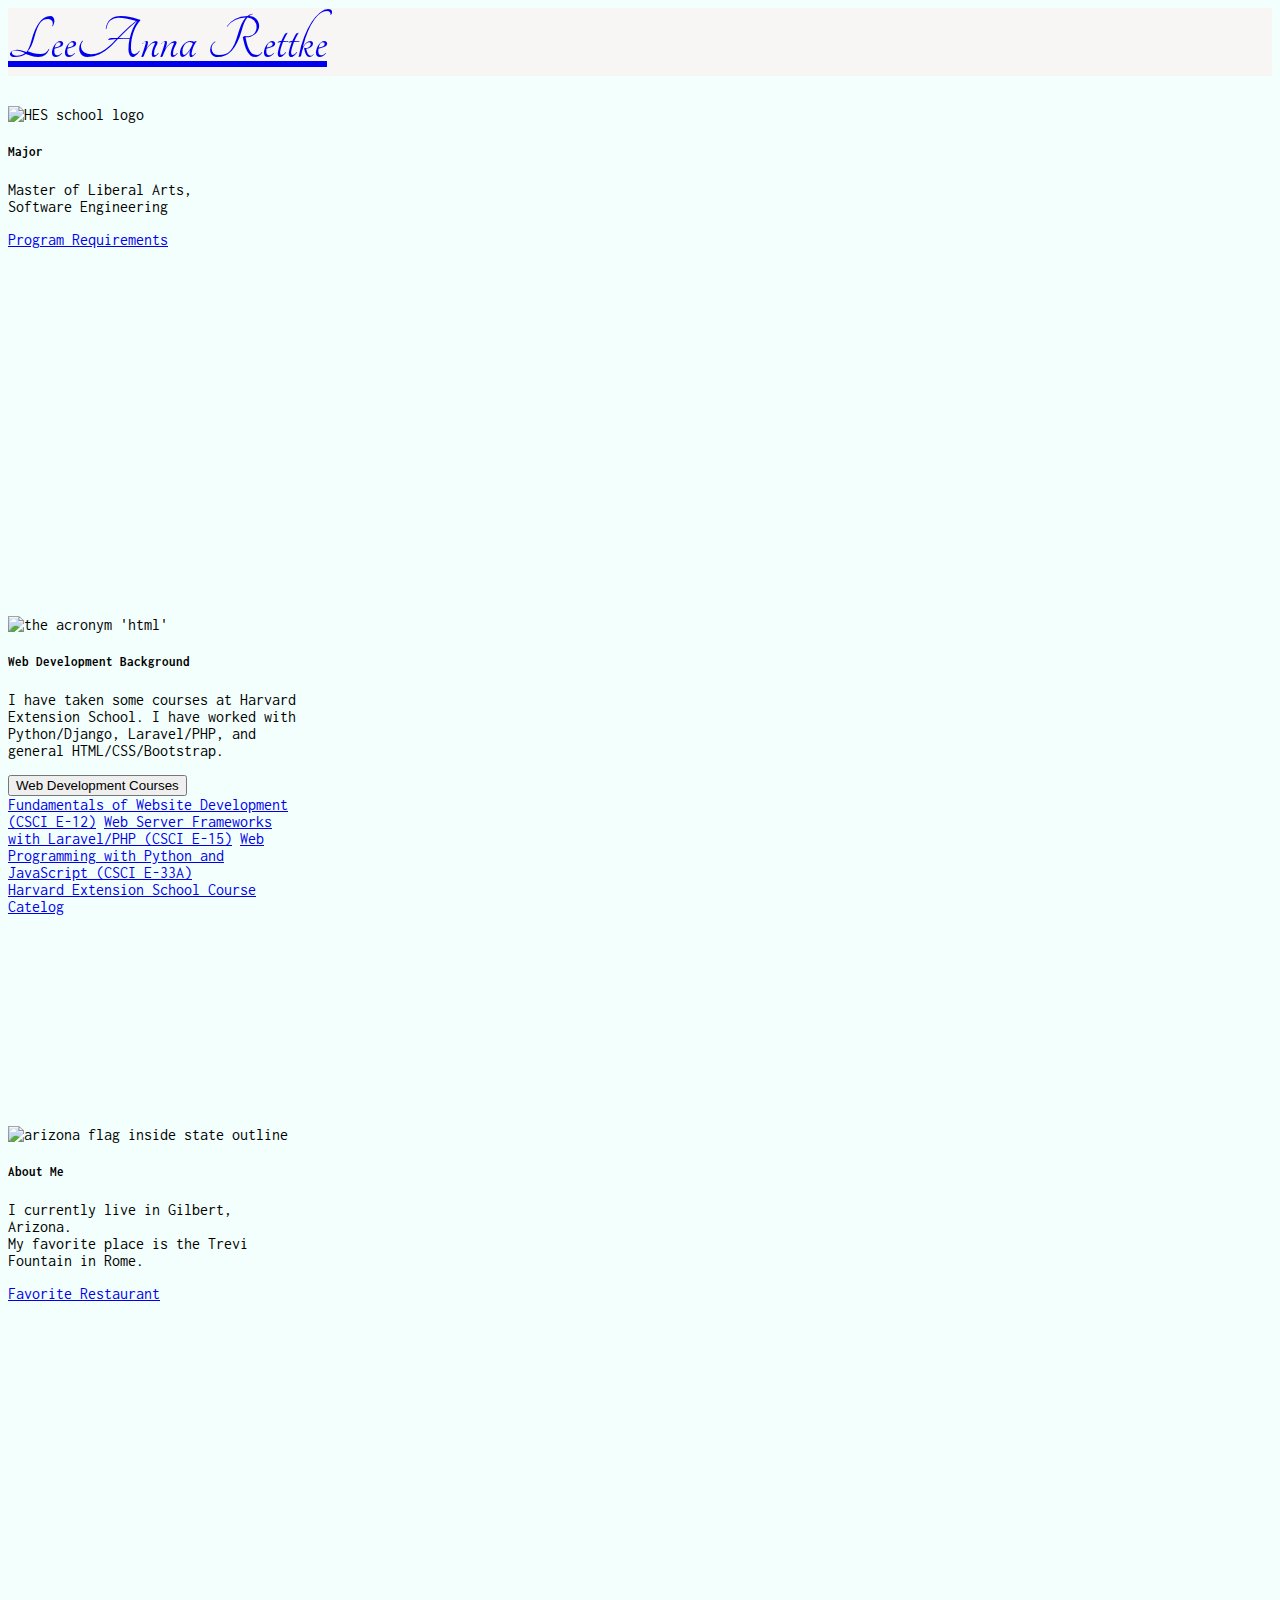
==== index.html @ e8881995 "Add files via upload" ====
<!DOCTYPE html>

	<html>

		<head>

			<meta charset="utf-8">


			<!-- Stylesheet Links -->
			<link rel="stylesheet" href="https://stackpath.bootstrapcdn.com/bootstrap/4.1.3/css/bootstrap.min.css" integrity="sha384-MCw98/SFnGE8fJT3GXwEOngsV7Zt27NXFoaoApmYm81iuXoPkFOJwJ8ERdknLPMO" crossorigin="anonymous">

			<link rel="stylesheet" href="style.css">

			
			<!-- Font Link -->
			<link rel="stylesheet" href="https://fonts.googleapis.com/css?family=Inconsolata|Tangerine">

			
			<!-- Bootstrap Links -->
			<script src="https://code.jquery.com/jquery-3.3.1.slim.min.js" integrity="sha384-q8i/X+965DzO0rT7abK41JStQIAqVgRVzpbzo5smXKp4YfRvH+8abtTE1Pi6jizo" crossorigin="anonymous"></script>
			<script src="https://cdnjs.cloudflare.com/ajax/libs/popper.js/1.14.3/umd/popper.min.js" integrity="sha384-ZMP7rVo3mIykV+2+9J3UJ46jBk0WLaUAdn689aCwoqbBJiSnjAK/l8WvCWPIPm49" crossorigin="anonymous"></script>
			<script src="https://stackpath.bootstrapcdn.com/bootstrap/4.1.3/js/bootstrap.min.js" integrity="sha384-ChfqqxuZUCnJSK3+MXmPNIyE6ZbWh2IMqE241rYiqJxyMiZ6OW/JmZQ5stwEULTy" crossorigin="anonymous"></script>

			<title> Assignment One </title>


		</head>

		<body>

			<!-- Image and text -->
			<nav class="navbar navbar-light">
			  <a class="navbar-brand" href="#">
			    LeeAnna Rettke
			  </a>
			</nav>

			

		<div class="container">
			  <div class="row">
			    <div class="col">
			    <div class="card">
					  
					  <img class="card-img-top" src="images/hes-logo.png" alt="HES school logo" style="">
					  <div class="card-body">
					    <h5 class="card-title">Major</h5>
					    <p class="card-text">Master of Liberal Arts,<br>Software Engineering</p>
					    <a target="_blank" href="https://extension.harvard.edu/academics/programs/software-engineering-graduate-program/software-engineering-degree-requirements/" class="btn btn-secondary">Program Requirements</a>
					  </div>
				</div>
				</div>
				
				<div class="col">
			    <div class="card">
					  <img class="card-img-top" src="images/html-image.jpeg" alt="the acronym 'html'">
					  <div class="card-body">
					    <h5 class="card-title">Web Development Background</h5>
					    <p class="card-text">I have taken some courses at Harvard Extension School.  I have worked with Python/Django, Laravel/PHP, and general HTML/CSS/Bootstrap.</p>


					    <div class="dropdown">
						  <button class="btn btn-secondary dropdown-toggle" type="button" id="dropdownMenuButton" data-toggle="dropdown" aria-haspopup="true" aria-expanded="false">
						    Web Development Courses
						  </button>
						  <div class="dropdown-menu" aria-labelledby="dropdownMenuButton">
						    <a class="dropdown-item" target="_blank" href="https://canvas.harvard.edu/courses/102873/assignments/syllabus">Fundamentals of Website Development (CSCI E-12)</a>
						    <a class="dropdown-item" target="_blank" href="https://hesweb.dev/e15">Web Server Frameworks with Laravel/PHP (CSCI E-15)</a>
						    <a class="dropdown-item" target="_blank" href="https://cs50.harvard.edu/extension/web/2022/spring/">Web Programming with Python and JavaScript (CSCI E-33A)</a>
						    <div class="dropdown-divider"></div>
    						<a class="dropdown-item" target="_blank" href="https://courses.dce.harvard.edu">Harvard Extension School Course Catelog</a>
						  </div>
						</div>
					  </div>
				</div>
				</div>

				
				<div class="col">
			    <div class="card">
					  <img class="card-img-top" src="images/trevi-fountain.jpeg" alt="arizona flag inside state outline">
					  <div class="card-body">
					    <h5 class="card-title">About Me</h5>
					    <p class="card-text">I currently live in Gilbert, Arizona.  <br>My favorite place is the Trevi Fountain in Rome.</p>
					    <a target="_blank" href="https://www.oliveandivyrestaurant.com/" class="btn btn-secondary">Favorite Restaurant</a>
					  </div>
				</div>
				</div>
			   
	
			  </div>
			</div>		
		
			
		</body>



	</html>
---- style.css ----
body {
        font-family: 'Inconsolata', serif;
        background-color: #F3FFFC;
        /*font-size: 48px;*/
}

.navbar {
	
	font-family: 'Tangerine', serif;
	background-color: #F8F5F5;
	font-size: 4em;
}

.card {
	width: 18rem; 
	height: 30rem; 
	margin-bottom: 10px;
	margin-top: 30px;

}

.card-img-top {
    height: 150px;
    object-fit: cover;
}
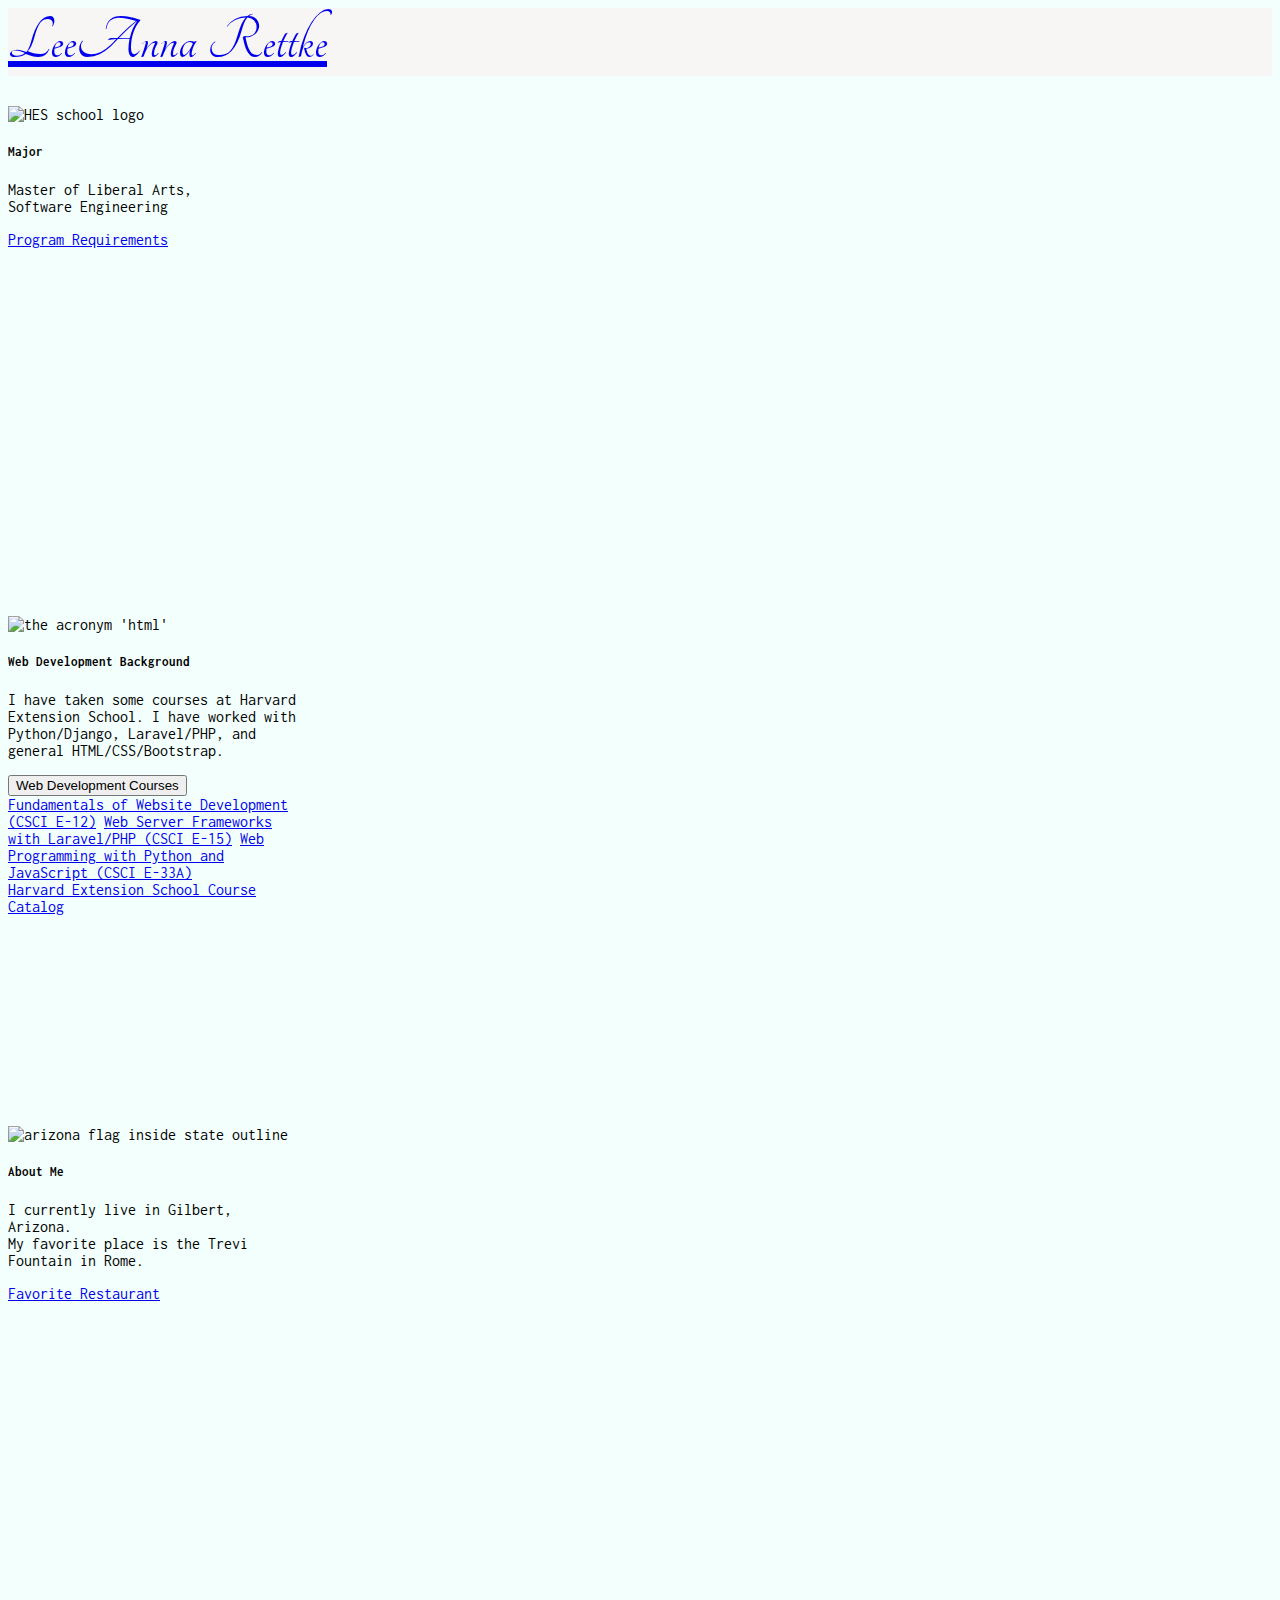
==== commit ad472991: "Update index.html" ====
--- a/index.html
+++ b/index.html
@@ -1,100 +1,108 @@
 <!DOCTYPE html>
 
-	<html>
+<html>
 
-		<head>
+<head>
 
-			<meta charset="utf-8">
+	<meta charset="utf-8">
 
 
-			<!-- Stylesheet Links -->
-			<link rel="stylesheet" href="https://stackpath.bootstrapcdn.com/bootstrap/4.1.3/css/bootstrap.min.css" integrity="sha384-MCw98/SFnGE8fJT3GXwEOngsV7Zt27NXFoaoApmYm81iuXoPkFOJwJ8ERdknLPMO" crossorigin="anonymous">
+	<!-- Stylesheet Links -->
+	<link rel="stylesheet" href="https://stackpath.bootstrapcdn.com/bootstrap/4.1.3/css/bootstrap.min.css" integrity="sha384-MCw98/SFnGE8fJT3GXwEOngsV7Zt27NXFoaoApmYm81iuXoPkFOJwJ8ERdknLPMO" crossorigin="anonymous">
 
-			<link rel="stylesheet" href="style.css">
-
-			
-			<!-- Font Link -->
-			<link rel="stylesheet" href="https://fonts.googleapis.com/css?family=Inconsolata|Tangerine">
-
-			
-			<!-- Bootstrap Links -->
-			<script src="https://code.jquery.com/jquery-3.3.1.slim.min.js" integrity="sha384-q8i/X+965DzO0rT7abK41JStQIAqVgRVzpbzo5smXKp4YfRvH+8abtTE1Pi6jizo" crossorigin="anonymous"></script>
-			<script src="https://cdnjs.cloudflare.com/ajax/libs/popper.js/1.14.3/umd/popper.min.js" integrity="sha384-ZMP7rVo3mIykV+2+9J3UJ46jBk0WLaUAdn689aCwoqbBJiSnjAK/l8WvCWPIPm49" crossorigin="anonymous"></script>
-			<script src="https://stackpath.bootstrapcdn.com/bootstrap/4.1.3/js/bootstrap.min.js" integrity="sha384-ChfqqxuZUCnJSK3+MXmPNIyE6ZbWh2IMqE241rYiqJxyMiZ6OW/JmZQ5stwEULTy" crossorigin="anonymous"></script>
-
-			<title> Assignment One </title>
+	<link rel="stylesheet" href="style.css">
 
 
-		</head>
+	<!-- Font Link -->
+	<link rel="stylesheet" href="https://fonts.googleapis.com/css?family=Inconsolata|Tangerine">
 
-		<body>
 
-			<!-- Image and text -->
-			<nav class="navbar navbar-light">
-			  <a class="navbar-brand" href="#">
-			    LeeAnna Rettke
-			  </a>
-			</nav>
+	<!-- Bootstrap Links -->
+	<script src="https://code.jquery.com/jquery-3.3.1.slim.min.js" integrity="sha384-q8i/X+965DzO0rT7abK41JStQIAqVgRVzpbzo5smXKp4YfRvH+8abtTE1Pi6jizo" crossorigin="anonymous"></script>
+	<script src="https://cdnjs.cloudflare.com/ajax/libs/popper.js/1.14.3/umd/popper.min.js" integrity="sha384-ZMP7rVo3mIykV+2+9J3UJ46jBk0WLaUAdn689aCwoqbBJiSnjAK/l8WvCWPIPm49" crossorigin="anonymous"></script>
+	<script src="https://stackpath.bootstrapcdn.com/bootstrap/4.1.3/js/bootstrap.min.js" integrity="sha384-ChfqqxuZUCnJSK3+MXmPNIyE6ZbWh2IMqE241rYiqJxyMiZ6OW/JmZQ5stwEULTy" crossorigin="anonymous"></script>
 
+	<title> Assignment One </title>
+
+
+	</head>
+
+	<body>
+
+		<!-- Image and text -->
+		<nav class="navbar navbar-light">
+		  <a class="navbar-brand" href="#">
+		    LeeAnna Rettke
+		  </a>
+		</nav>
+
+	<div class="container">
+		<div class="row">
 			
-
-		<div class="container">
-			  <div class="row">
-			    <div class="col">
-			    <div class="card">
-					  
-					  <img class="card-img-top" src="images/hes-logo.png" alt="HES school logo" style="">
-					  <div class="card-body">
-					    <h5 class="card-title">Major</h5>
-					    <p class="card-text">Master of Liberal Arts,<br>Software Engineering</p>
-					    <a target="_blank" href="https://extension.harvard.edu/academics/programs/software-engineering-graduate-program/software-engineering-degree-requirements/" class="btn btn-secondary">Program Requirements</a>
-					  </div>
+			<!-- Column 1 -->
+		    
+			<div class="col">
+		    <div class="card">		  
+			  <img class="card-img-top" src="images/hes-logo.png" alt="HES school logo" style="">
+			  <div class="card-body">
+			    <h5 class="card-title">Major</h5>
+			    <p class="card-text">Master of Liberal Arts,<br>Software Engineering</p>
+			    <a target="_blank" href="https://extension.harvard.edu/academics/programs/software-engineering-graduate-
+					program/software-engineering-degree-requirements/" 
+				   class="btn btn-secondary">Program Requirements</a>
+			  </div>
+			</div>
+			</div>
+			
+			<!-- Column 2 -->
+				
+			<div class="col">
+			<div class="card">
+			  <img class="card-img-top" src="images/html-image.jpeg" alt="the acronym 'html'">
+			  <div class="card-body">
+				<h5 class="card-title">Web Development Background</h5>
+				<p class="card-text">I have taken some courses at Harvard Extension School.  I have worked with 
+					Python/Django, Laravel/PHP, and general HTML/CSS/Bootstrap.</p>
+				<div class="dropdown">
+				  <button class="btn btn-secondary dropdown-toggle" type="button" id="dropdownMenuButton" data-toggle=
+						  "dropdown" aria-haspopup="true" aria-expanded="false">Web Development Courses</button>
+				  <div class="dropdown-menu" aria-labelledby="dropdownMenuButton">
+					<a class="dropdown-item" target="_blank" href="https://canvas.harvard.edu/courses/102873/assignments
+						/syllabus">Fundamentals of Website Development (CSCI E-12)</a>
+					<a class="dropdown-item" target="_blank" href="https://hesweb.dev/e15">Web Server Frameworks with 
+						Laravel/PHP (CSCI E-15)</a>
+					<a class="dropdown-item" target="_blank" href="https://cs50.harvard.edu/extension/web/2022/spring/">
+						Web Programming with Python and JavaScript (CSCI E-33A)</a>
+					<div class="dropdown-divider"></div>
+					<a class="dropdown-item" target="_blank" href="https://courses.dce.harvard.edu">Harvard Extension 
+						School Course Catalog</a>
+				  </div>
 				</div>
 				</div>
-				
-				<div class="col">
-			    <div class="card">
-					  <img class="card-img-top" src="images/html-image.jpeg" alt="the acronym 'html'">
-					  <div class="card-body">
-					    <h5 class="card-title">Web Development Background</h5>
-					    <p class="card-text">I have taken some courses at Harvard Extension School.  I have worked with Python/Django, Laravel/PHP, and general HTML/CSS/Bootstrap.</p>
-
-
-					    <div class="dropdown">
-						  <button class="btn btn-secondary dropdown-toggle" type="button" id="dropdownMenuButton" data-toggle="dropdown" aria-haspopup="true" aria-expanded="false">
-						    Web Development Courses
-						  </button>
-						  <div class="dropdown-menu" aria-labelledby="dropdownMenuButton">
-						    <a class="dropdown-item" target="_blank" href="https://canvas.harvard.edu/courses/102873/assignments/syllabus">Fundamentals of Website Development (CSCI E-12)</a>
-						    <a class="dropdown-item" target="_blank" href="https://hesweb.dev/e15">Web Server Frameworks with Laravel/PHP (CSCI E-15)</a>
-						    <a class="dropdown-item" target="_blank" href="https://cs50.harvard.edu/extension/web/2022/spring/">Web Programming with Python and JavaScript (CSCI E-33A)</a>
-						    <div class="dropdown-divider"></div>
-    						<a class="dropdown-item" target="_blank" href="https://courses.dce.harvard.edu">Harvard Extension School Course Catelog</a>
-						  </div>
-						</div>
-					  </div>
-				</div>
-				</div>
-
-				
-				<div class="col">
-			    <div class="card">
-					  <img class="card-img-top" src="images/trevi-fountain.jpeg" alt="arizona flag inside state outline">
-					  <div class="card-body">
-					    <h5 class="card-title">About Me</h5>
-					    <p class="card-text">I currently live in Gilbert, Arizona.  <br>My favorite place is the Trevi Fountain in Rome.</p>
-					    <a target="_blank" href="https://www.oliveandivyrestaurant.com/" class="btn btn-secondary">Favorite Restaurant</a>
-					  </div>
-				</div>
-				</div>
+			</div>
+			</div>
+			
+			<!-- Column 3 -->
+			
+			<div class="col">
+			<div class="card">
+			  <img class="card-img-top" src="images/trevi-fountain.jpeg" alt="arizona flag inside state outline">
+			  <div class="card-body">
+				<h5 class="card-title">About Me</h5>
+				<p class="card-text">I currently live in Gilbert, Arizona.  <br>My favorite place is the Trevi Fountain 
+					in Rome.</p>
+				<a target="_blank" href="https://www.oliveandivyrestaurant.com/" class="btn btn-secondary">Favorite 
+					Restaurant</a>
+			  </div>
+			</div>
+			</div>
 			   
-	
-			  </div>
-			</div>		
+		</div>    <!-- End of row -->
+	</div>	    <!-- End of container -->	
 		
 			
-		</body>
+	</body>
 
 
 
-	</html>+</html>
